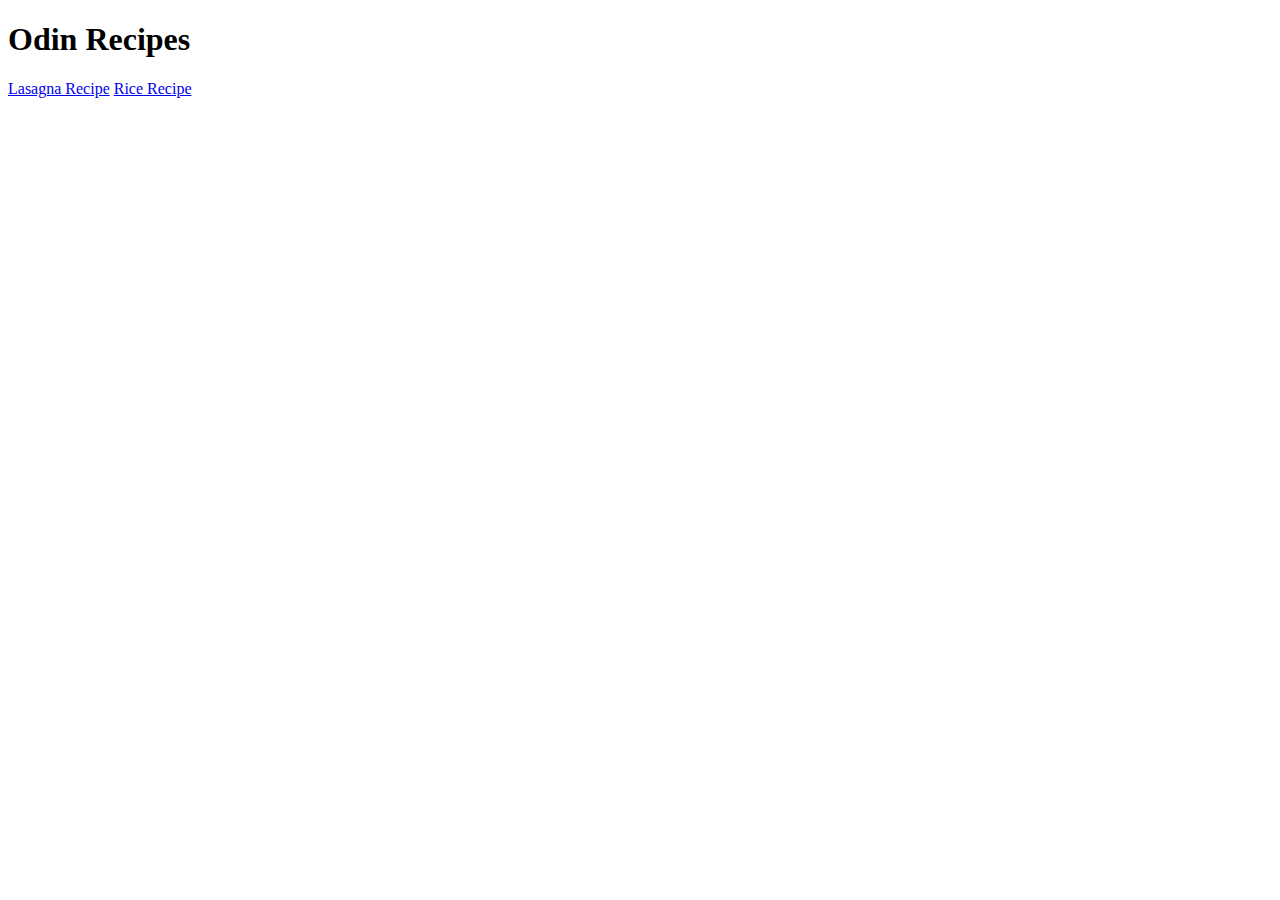
==== index.html @ 8c14b938 "all" ====
<!DOCTYPE html>
<html lang="en">
<head>
    <meta charset="UTF-8">
    <meta http-equiv="X-UA-Compatible" content="IE=edge">
    <meta name="viewport" content="width=device-width, initial-scale=1.0">
    <title>Odin Recipes</title>
</head>
<body>
    <h1>Odin Recipes</h1>
    <a href="./recipes/lasagna.html">Lasagna Recipe</a>
    <a href="./recipes/rice.html">Rice Recipe</a>
</body>
</html>
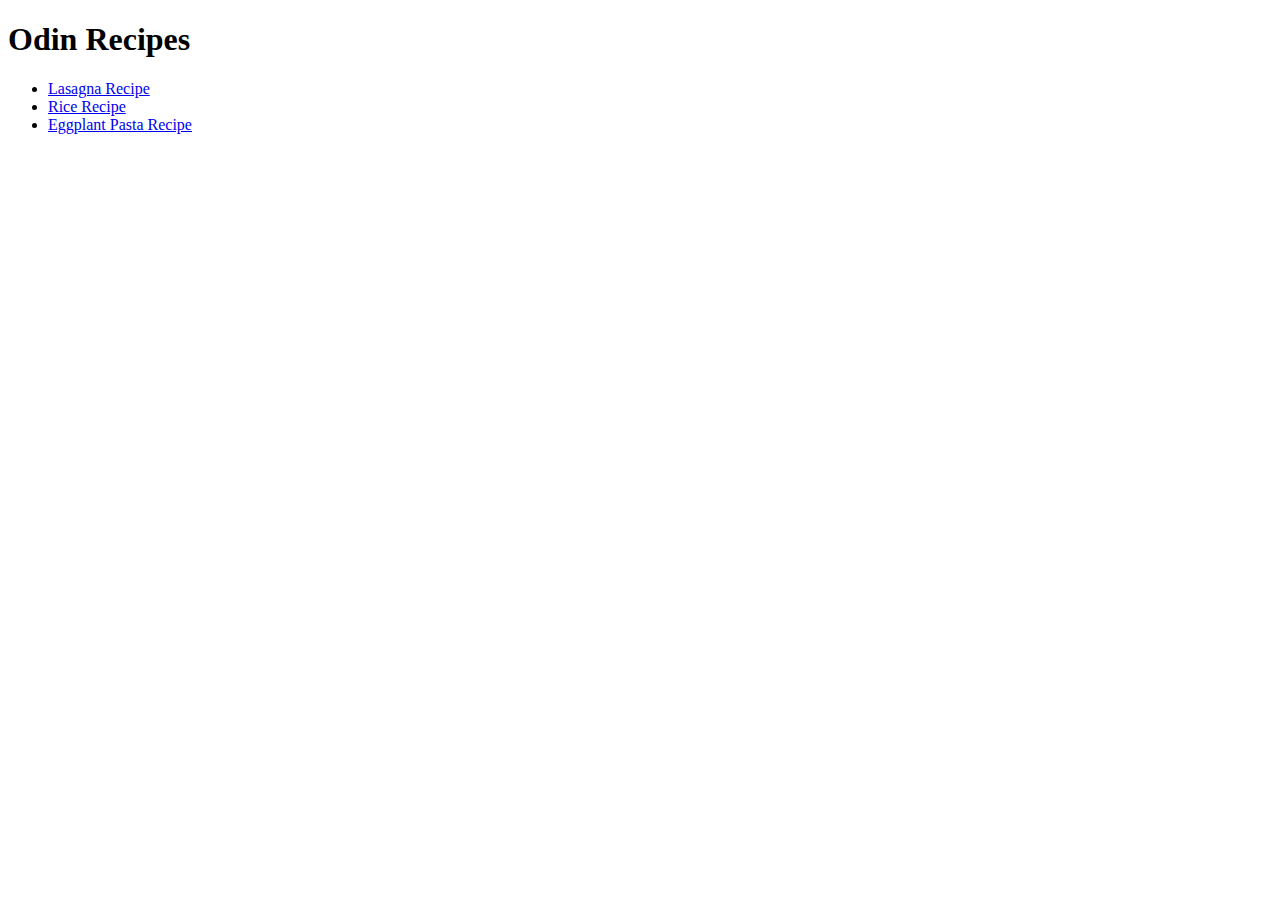
==== commit c1304ce5: "." ====
--- a/index.html
+++ b/index.html
@@ -8,7 +8,12 @@
 </head>
 <body>
     <h1>Odin Recipes</h1>
-    <a href="./recipes/lasagna.html">Lasagna Recipe</a>
-    <a href="./recipes/rice.html">Rice Recipe</a>
+    <ul>
+        <li><a href="./recipes/lasagna.html">Lasagna Recipe</a></li>
+        <li><a href="./recipes/rice.html">Rice Recipe</a></li>
+        <li><a href="./recipes/pasta.html">Eggplant Pasta Recipe</a></li>
+    </ul>
+    
+    
 </body>
 </html>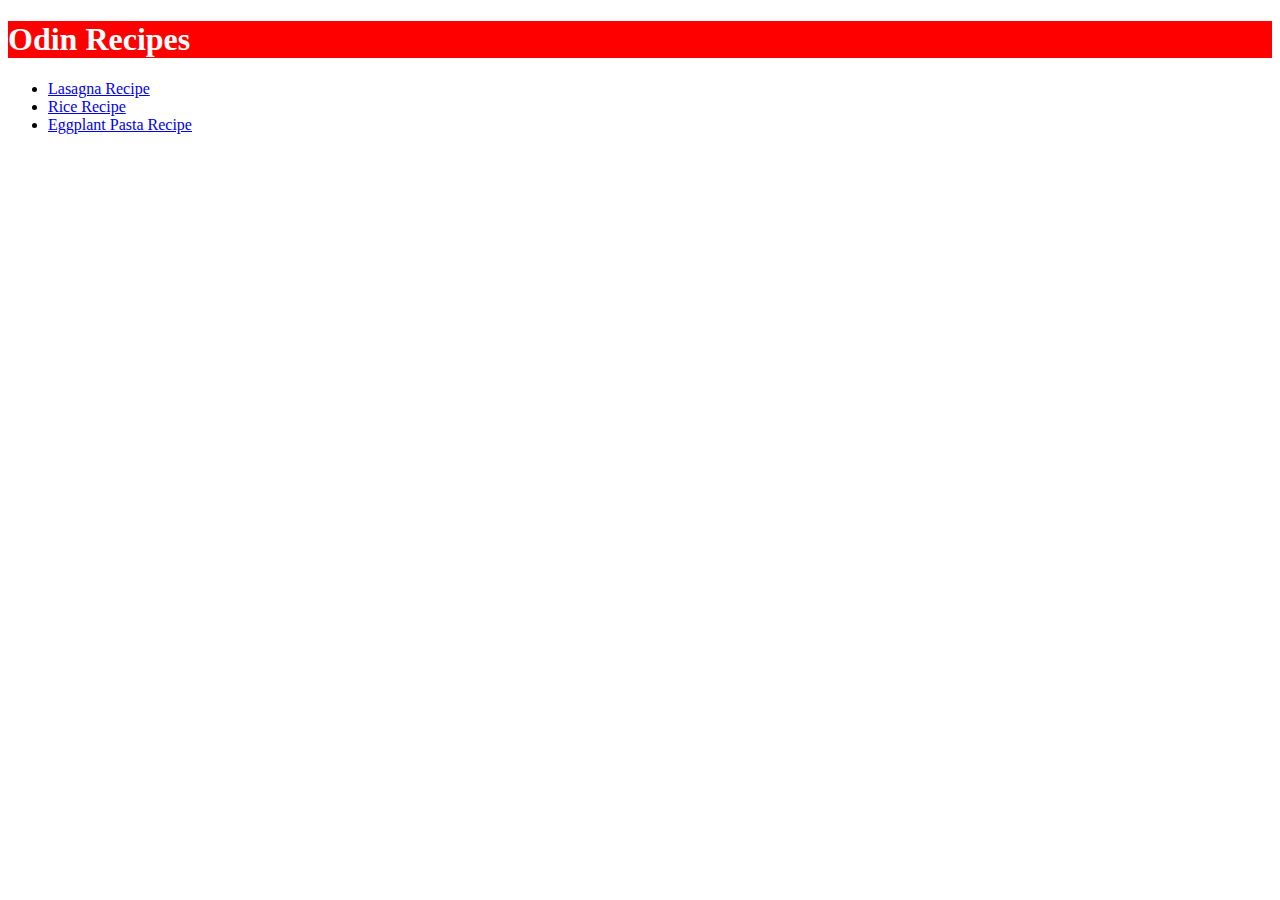
==== commit 2c4ec4fd: "." ====
--- a/index.html
+++ b/index.html
@@ -1,19 +1,25 @@
 <!DOCTYPE html>
 <html lang="en">
+
 <head>
     <meta charset="UTF-8">
     <meta http-equiv="X-UA-Compatible" content="IE=edge">
     <meta name="viewport" content="width=device-width, initial-scale=1.0">
     <title>Odin Recipes</title>
+    <link rel="stylesheet" href="styles.css">
 </head>
+
 <body>
-    <h1>Odin Recipes</h1>
+    <div>
+        <h1>Odin Recipes</h1>
+    </div>
     <ul>
         <li><a href="./recipes/lasagna.html">Lasagna Recipe</a></li>
         <li><a href="./recipes/rice.html">Rice Recipe</a></li>
         <li><a href="./recipes/pasta.html">Eggplant Pasta Recipe</a></li>
     </ul>
-    
-    
+
+
 </body>
+
 </html>--- a/styles.css
+++ b/styles.css
@@ -0,0 +1,4 @@
+div {
+    background: red;
+    color: white;
+}